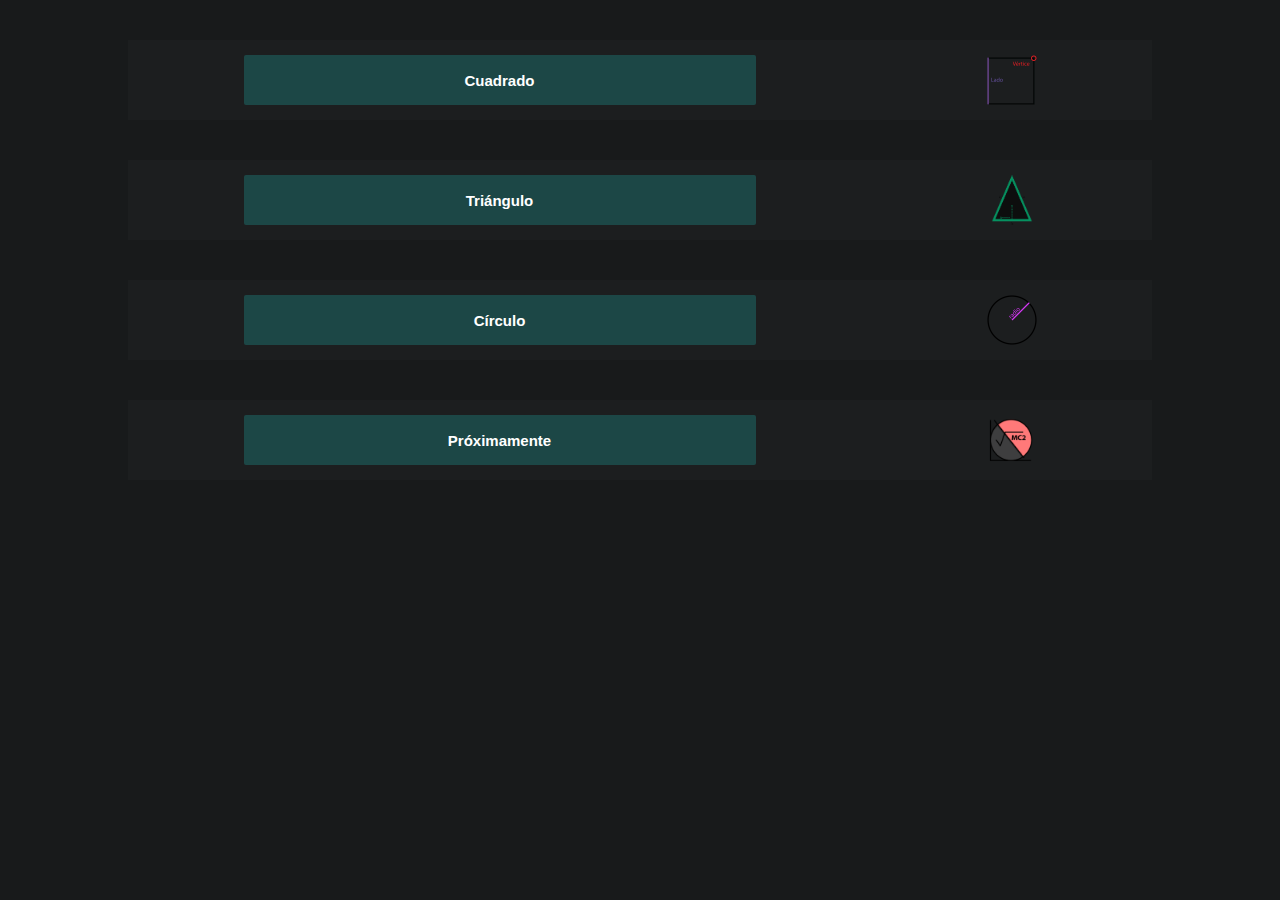
==== index.html @ 5b84880c "add the new page and start to reorganize all things" ====
<!DOCTYPE html>
<html lang="en">
<head>
    <meta charset="UTF-8">
    <meta http-equiv="X-UA-Compatible" content="IE=edge">
    <meta name="viewport" content="width=device-width, initial-scale=1.0">
    <link rel="stylesheet" href="style.css">
    <title>Calculadora de geometría</title>
</head>
<body>
    <main>

        <div class="tarjeta">
            <a href="pages/cuadro.html">Cuadrado</a>
            <img src="sources/img/cuadrado-lado-vertice-min.png" alt="cuadrado">
        </div>

        <div class="tarjeta">
            <a href="pages/triangulo.html">Triángulo</a>
            <img src="sources/img/isosceles-triangulo-area-lados-min.png" alt="Triángulo">
        </div>

        <div class="tarjeta">
            <a href="pages/circulo.html">Círculo</a>
            <img src="sources/img/circulo-radio-min.png" alt="Círculo">
        </div>

        <div class="tarjeta">
            <a href="">Próximamente</a>
            <img src="sources/img/mat--icon-min.png" alt="Próximamente">
        </div>

    </main>
</body>
</html>
---- style.css ----
* {
    box-sizing: border-box;
    /* calcula dimensiones para mantener el tamaño */
    padding: 0;
    margin: 0;
}

html {
    font-size: 62.5%;
}

body {
    background-color: #181a1b;
}

main {
    display: grid;
    place-items: center;
    padding-top: 20px;
}

main .tarjeta {
    width: 80vw;
    height: 80px;
    background-color: rgba(61, 61, 61, 0.11);
    margin: 20px 0;
    display: flex;
    justify-content: space-around;
    align-items: center;
    color: white;
    font-family: -apple-system, BlinkMacSystemFont, 'Segoe UI', Roboto, Oxygen, Ubuntu, Cantarell, 'Open Sans', 'Helvetica Neue', sans-serif;
}
.tarjeta a {
    width: 50%;
    height: 50px;
    font-size: 15px;
    border: none;
    background-color: rgba(31, 243, 232, 0.192);
    border: none;
    border-radius: 2px;
    font-weight: bold;
    outline: none;
    cursor: pointer;
    display: flex;
    justify-content: center;
    align-items: center;
    color: white;
    text-decoration: none;
}
.tarjeta img {
    width: 50px;
    height: 50px;
}
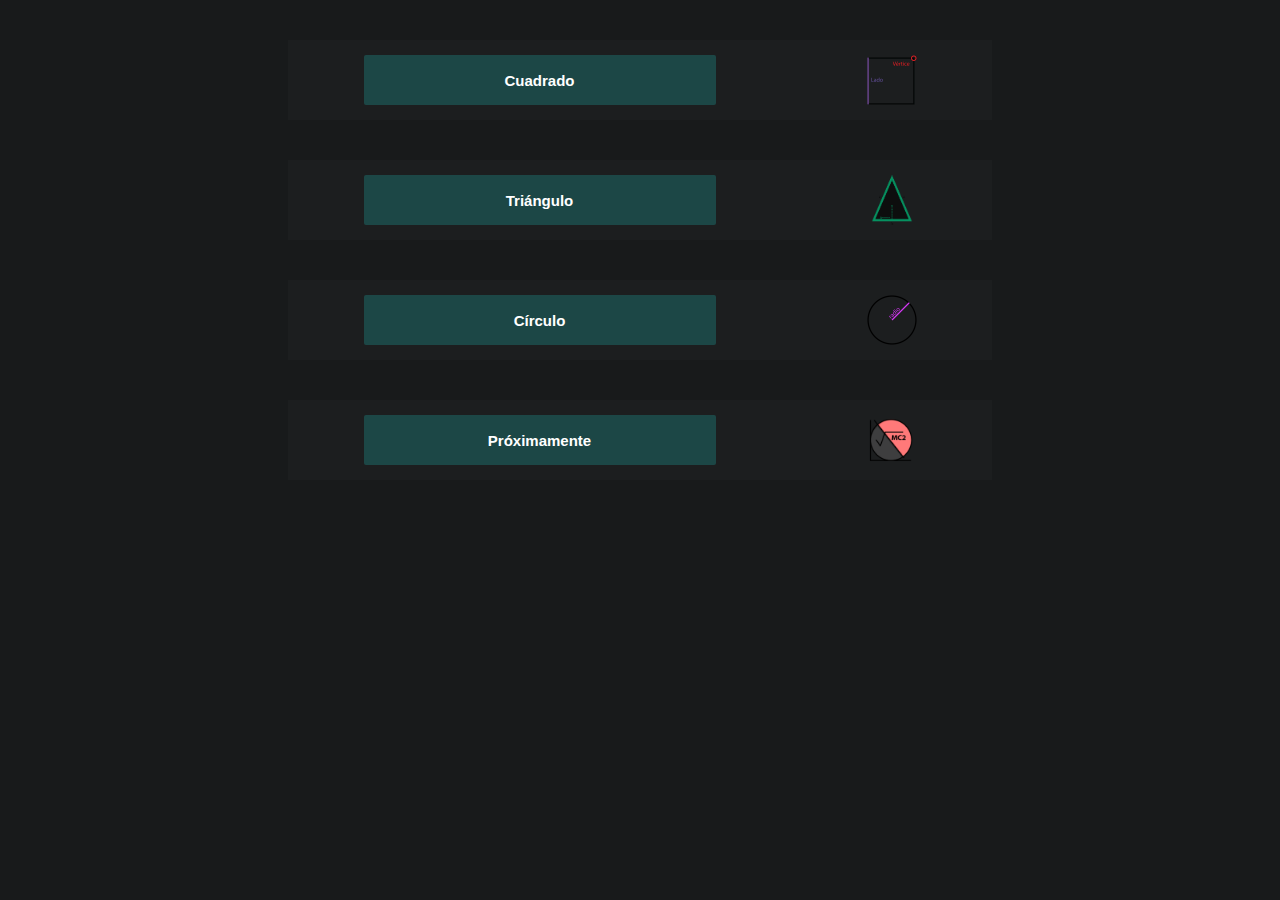
==== commit 7d6e5b78: "add css in the other pages" ====
--- a/index.html
+++ b/index.html
@@ -6,6 +6,50 @@
     <meta name="viewport" content="width=device-width, initial-scale=1.0">
     <link rel="stylesheet" href="style.css">
     <title>Calculadora de geometría</title>
+    <style>
+        main .tarjeta {
+            width: 80vw;
+            height: 80px;
+            background-color: rgba(61, 61, 61, 0.11);
+            margin: 20px 0;
+            display: flex;
+            justify-content: space-around;
+            align-items: center;
+            color: white;
+            font-family: -apple-system, BlinkMacSystemFont, 'Segoe UI', Roboto, Oxygen, Ubuntu, Cantarell, 'Open Sans', 'Helvetica Neue', sans-serif;
+        }
+        .tarjeta a {
+            width: 50%;
+            height: 50px;
+            font-size: 15px;
+            border: none;
+            background-color: rgba(31, 243, 232, 0.192);
+            border: none;
+            border-radius: 2px;
+            font-weight: bold;
+            outline: none;
+            cursor: pointer;
+            display: flex;
+            justify-content: center;
+            align-items: center;
+            color: white;
+            text-decoration: none;
+        }
+        .tarjeta img {
+            width: 50px;
+            height: 50px;
+        }
+        @media (min-width: 600px) {
+            body main .tarjeta {
+                width: 70vw;
+            }
+        }
+        @media (min-width: 800px) {
+            body main .tarjeta {
+                width: 55vw;
+            }
+        }
+    </style>
 </head>
 <body>
     <main>
--- a/style.css
+++ b/style.css
@@ -11,6 +11,8 @@
 
 body {
     background-color: #181a1b;
+    height: 100vh;
+    width: 100vw;
 }
 
 main {
@@ -18,36 +20,3 @@
     place-items: center;
     padding-top: 20px;
 }
-
-main .tarjeta {
-    width: 80vw;
-    height: 80px;
-    background-color: rgba(61, 61, 61, 0.11);
-    margin: 20px 0;
-    display: flex;
-    justify-content: space-around;
-    align-items: center;
-    color: white;
-    font-family: -apple-system, BlinkMacSystemFont, 'Segoe UI', Roboto, Oxygen, Ubuntu, Cantarell, 'Open Sans', 'Helvetica Neue', sans-serif;
-}
-.tarjeta a {
-    width: 50%;
-    height: 50px;
-    font-size: 15px;
-    border: none;
-    background-color: rgba(31, 243, 232, 0.192);
-    border: none;
-    border-radius: 2px;
-    font-weight: bold;
-    outline: none;
-    cursor: pointer;
-    display: flex;
-    justify-content: center;
-    align-items: center;
-    color: white;
-    text-decoration: none;
-}
-.tarjeta img {
-    width: 50px;
-    height: 50px;
-}